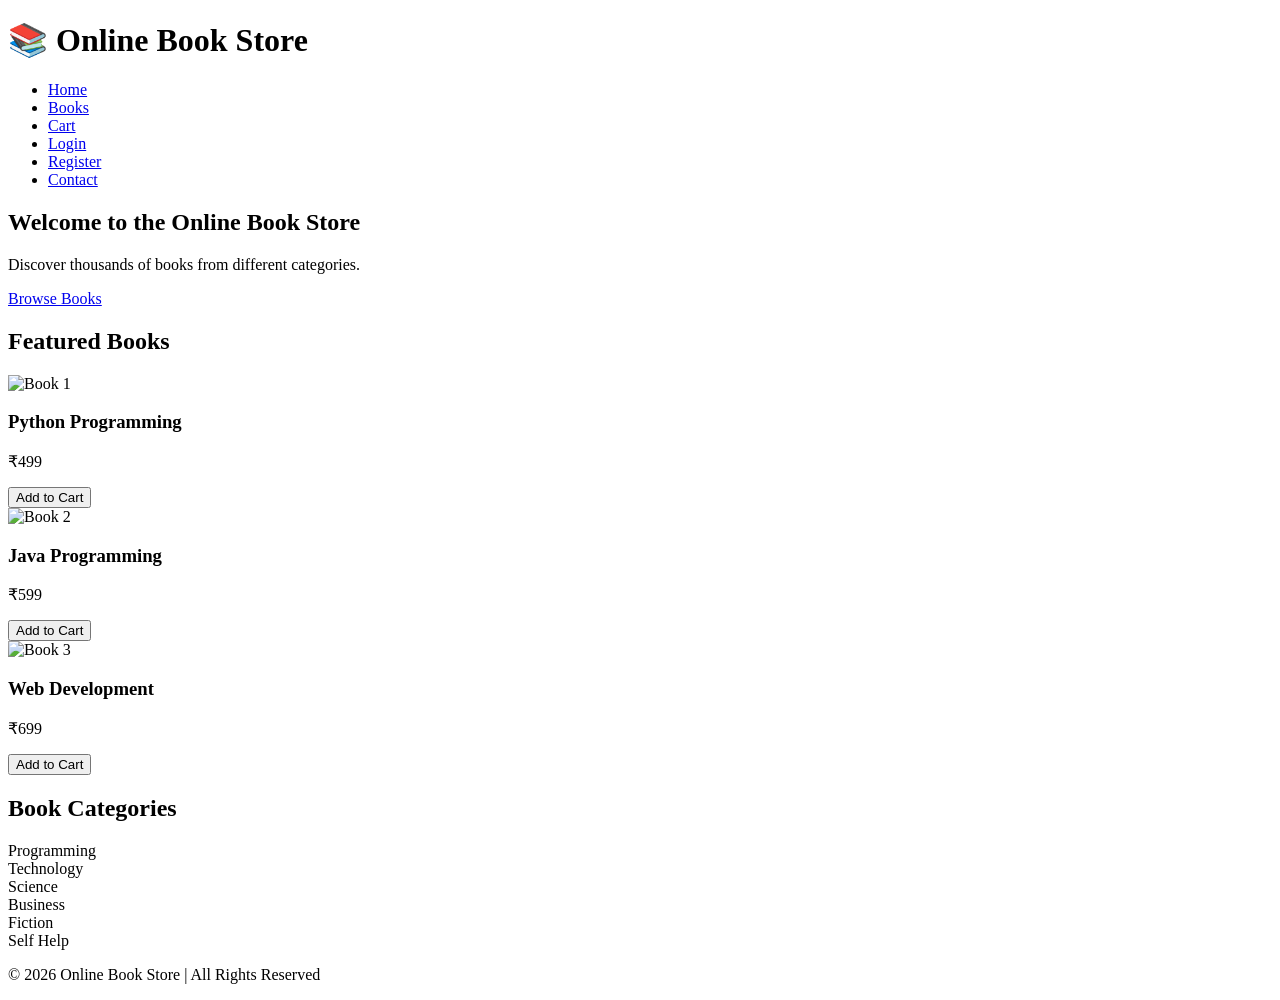
==== index.html @ c4e121de "Add files via upload" ====
<!DOCTYPE html>
<html lang="en">
<head>
    <meta charset="UTF-8">
    <meta name="viewport" content="width=device-width, initial-scale=1.0">
    <title>Online Book Store</title>
    <link rel="stylesheet" href="css/style.css">
</head>
<body>

    <!-- Header -->
    <header>
        <div class="logo">
            <h1>📚 Online Book Store</h1>
        </div>

        <nav>
            <ul>
                <li><a href="index.html" class="active">Home</a></li>
                <li><a href="books.html">Books</a></li>
                <li><a href="cart.html">Cart</a></li>
                <li><a href="login.html">Login</a></li>
                <li><a href="register.html">Register</a></li>
                <li><a href="contact.html">Contact</a></li>
            </ul>
        </nav>
    </header>

    <!-- Hero Section -->
    <section class="hero">
        <h2>Welcome to the Online Book Store</h2>
        <p>Discover thousands of books from different categories.</p>
        <a href="books.html" class="btn">Browse Books</a>
    </section>

    <!-- Featured Books -->
    <section class="featured-books">
        <h2>Featured Books</h2>

        <div class="book-container">

            <div class="book-card">
                <img src="images/book1.jpg" alt="Book 1">
                <h3>Python Programming</h3>
                <p>₹499</p>
                <button>Add to Cart</button>
            </div>

            <div class="book-card">
                <img src="images/book2.jpg" alt="Book 2">
                <h3>Java Programming</h3>
                <p>₹599</p>
                <button>Add to Cart</button>
            </div>

            <div class="book-card">
                <img src="images/book3.jpg" alt="Book 3">
                <h3>Web Development</h3>
                <p>₹699</p>
                <button>Add to Cart</button>
            </div>

        </div>
    </section>

    <!-- Categories -->
    <section class="categories">
        <h2>Book Categories</h2>

        <div class="category-list">
            <div class="category">Programming</div>
            <div class="category">Technology</div>
            <div class="category">Science</div>
            <div class="category">Business</div>
            <div class="category">Fiction</div>
            <div class="category">Self Help</div>
        </div>
    </section>

    <!-- Footer -->
    <footer>
        <p>&copy; 2026 Online Book Store | All Rights Reserved</p>
    </footer>

    <script src="js/script.js"></script>

</body>
</html>
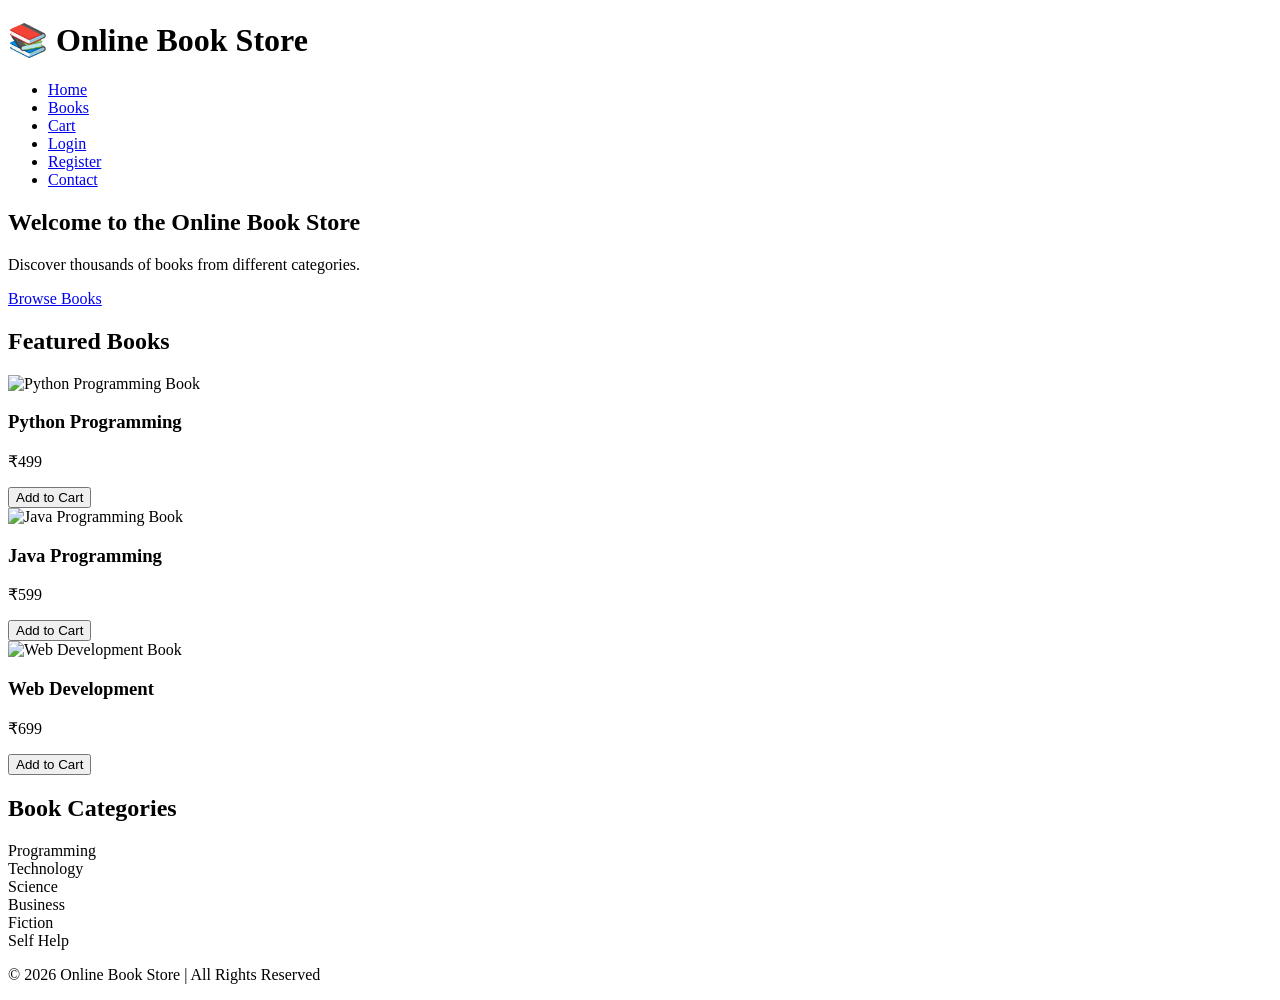
==== commit 34812f23: "Add files via upload" ====
--- a/index.html
+++ b/index.html
@@ -1,11 +1,13 @@
 <!DOCTYPE html>
 <html lang="en">
+
 <head>
     <meta charset="UTF-8">
     <meta name="viewport" content="width=device-width, initial-scale=1.0">
     <title>Online Book Store</title>
     <link rel="stylesheet" href="css/style.css">
 </head>
+
 <body>
 
     <!-- Header -->
@@ -26,12 +28,14 @@
         </nav>
     </header>
 
+
     <!-- Hero Section -->
     <section class="hero">
         <h2>Welcome to the Online Book Store</h2>
         <p>Discover thousands of books from different categories.</p>
         <a href="books.html" class="btn">Browse Books</a>
     </section>
+
 
     <!-- Featured Books -->
     <section class="featured-books">
@@ -40,28 +44,29 @@
         <div class="book-container">
 
             <div class="book-card">
-                <img src="images/book1.jpg" alt="Book 1">
+                <img src="images/book1.jpg" alt="Python Programming Book">
                 <h3>Python Programming</h3>
                 <p>₹499</p>
-                <button>Add to Cart</button>
+                <button class="add-cart">Add to Cart</button>
             </div>
 
             <div class="book-card">
-                <img src="images/book2.jpg" alt="Book 2">
+                <img src="images/book2.jpg" alt="Java Programming Book">
                 <h3>Java Programming</h3>
                 <p>₹599</p>
-                <button>Add to Cart</button>
+                <button class="add-cart">Add to Cart</button>
             </div>
 
             <div class="book-card">
-                <img src="images/book3.jpg" alt="Book 3">
+                <img src="images/book3.jpg" alt="Web Development Book">
                 <h3>Web Development</h3>
                 <p>₹699</p>
-                <button>Add to Cart</button>
+                <button class="add-cart">Add to Cart</button>
             </div>
 
         </div>
     </section>
+
 
     <!-- Categories -->
     <section class="categories">
@@ -75,13 +80,16 @@
             <div class="category">Fiction</div>
             <div class="category">Self Help</div>
         </div>
+
     </section>
+
 
     <!-- Footer -->
     <footer>
         <p>&copy; 2026 Online Book Store | All Rights Reserved</p>
     </footer>
 
+
     <script src="js/script.js"></script>
 
 </body>
